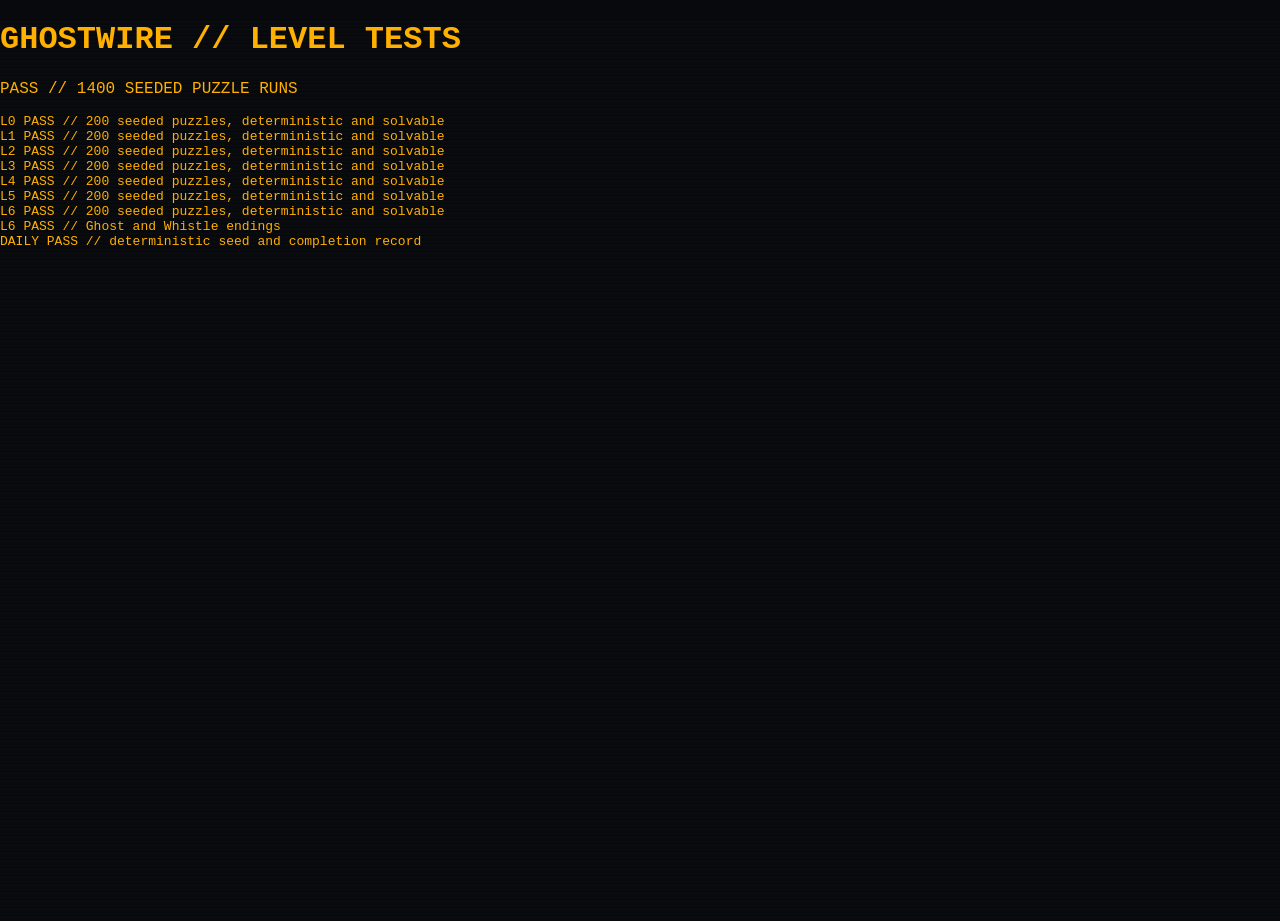
==== tests/test.html @ f554af34 "4444" ====
<!doctype html>
<html lang="en">
<head>
  <meta charset="utf-8">
  <meta name="viewport" content="width=device-width, initial-scale=1">
  <title>GHOSTWIRE Level Solvability Tests</title>
  <link rel="stylesheet" href="../css/tokens.css">
  <link rel="stylesheet" href="../css/base.css">
</head>
<body>
  <main>
    <h1>GHOSTWIRE // LEVEL TESTS</h1>
    <p id="test-status" role="status">RUNNING SEEDED SOLVABILITY CHECKS</p>
    <pre id="test-results"></pre>
  </main>
  <script src="../js/core/00-namespace.js"></script>
  <script src="../js/core/01-rng.js"></script>
  <script src="../js/core/02-events.js"></script>
  <script src="../js/core/03-store.js"></script>
  <script src="../js/core/04-loop.js"></script>
  <script src="../js/systems/trace.js"></script>
  <script src="../js/systems/score.js"></script>
  <script src="../js/systems/story.js"></script>
  <script src="../js/systems/levels.js"></script>
  <script src="../js/systems/daily.js"></script>
  <script src="../js/data/story-text.js"></script>
  <script src="../js/levels/L0-bootcamp.js"></script>
  <script src="../js/levels/L1-knockknock.js"></script>
  <script src="../js/levels/L2-crackline.js"></script>
  <script src="../js/levels/L3-cipherworks.js"></script>
  <script src="../js/levels/L4-loghound.js"></script>
  <script src="../js/levels/L5-graphrunner.js"></script>
  <script src="../js/levels/L6-vault9.js"></script>
  <script src="test-levels.js"></script>
</body>
</html>
---- css/tokens.css ----
:root {
  --ink: #07090c;
  --panel: #0d1117;
  --panel-2: #141a22;
  --amber: #ffb000;
  --amber-mid: #d99a1a;
  --amber-dim: #a86f00;
  --ice: #38e1ff;
  --alarm: #ff2e63;
  --ok: #5dff9a;
  --paper: #efe6cf;
  --stamp: #b3202a;
  --line: rgba(255, 176, 0, .3);
  --ease-out: cubic-bezier(.2, .8, .2, 1);
  --ease-in-out: cubic-bezier(.65, 0, .35, 1);
  --ease-snap: cubic-bezier(.3, 1.4, .5, 1);
  --duration-micro: 120ms;
  --duration-ui: 220ms;
  --duration-panel: 400ms;
  --duration-scene: 800ms;
  --space-1: 4px;
  --space-2: 8px;
  --space-3: 12px;
  --space-4: 16px;
  --space-6: 24px;
  --space-8: 32px;
  --z-base: 1;
  --z-overlay: 20;
  --z-modal: 50;
}
---- css/base.css ----
:root {
  color-scheme: dark;
  font-family: ui-monospace, "JetBrains Mono", "Cascadia Mono", Menlo, Consolas, monospace;
  background: var(--ink);
  color: var(--amber);
}

* {
  box-sizing: border-box;
}

html,
body {
  width: 100%;
  min-height: 100%;
  margin: 0;
}

body {
  min-height: 100vh;
  min-height: 100dvh;
  overflow: hidden;
  background:
    linear-gradient(rgba(255, 176, 0, .025) 1px, transparent 1px),
    var(--ink);
  background-size: 100% 4px;
}

button,
input {
  font: inherit;
}

.app-shell {
  min-height: 100vh;
  min-height: 100dvh;
  display: grid;
  place-items: center;
  padding: var(--space-4);
}

.terminal-window {
  width: min(960px, 100%);
  height: min(680px, calc(100dvh - 32px));
  min-height: 320px;
  display: grid;
  grid-template-rows: auto 1fr;
  border: 1px solid var(--line);
  background: var(--panel);
  contain: layout paint;
}

@media (max-width: 700px) {
  .app-shell {
    padding: 0;
  }

  .terminal-window {
    width: 100%;
    height: 100vh;
    height: 100dvh;
    min-height: 0;
  }
}

@media (prefers-reduced-motion: reduce) {
  *,
  *::before,
  *::after {
    animation-duration: 1ms !important;
    transition-duration: 1ms !important;
  }
}

[hidden] {
  display: none !important;
}
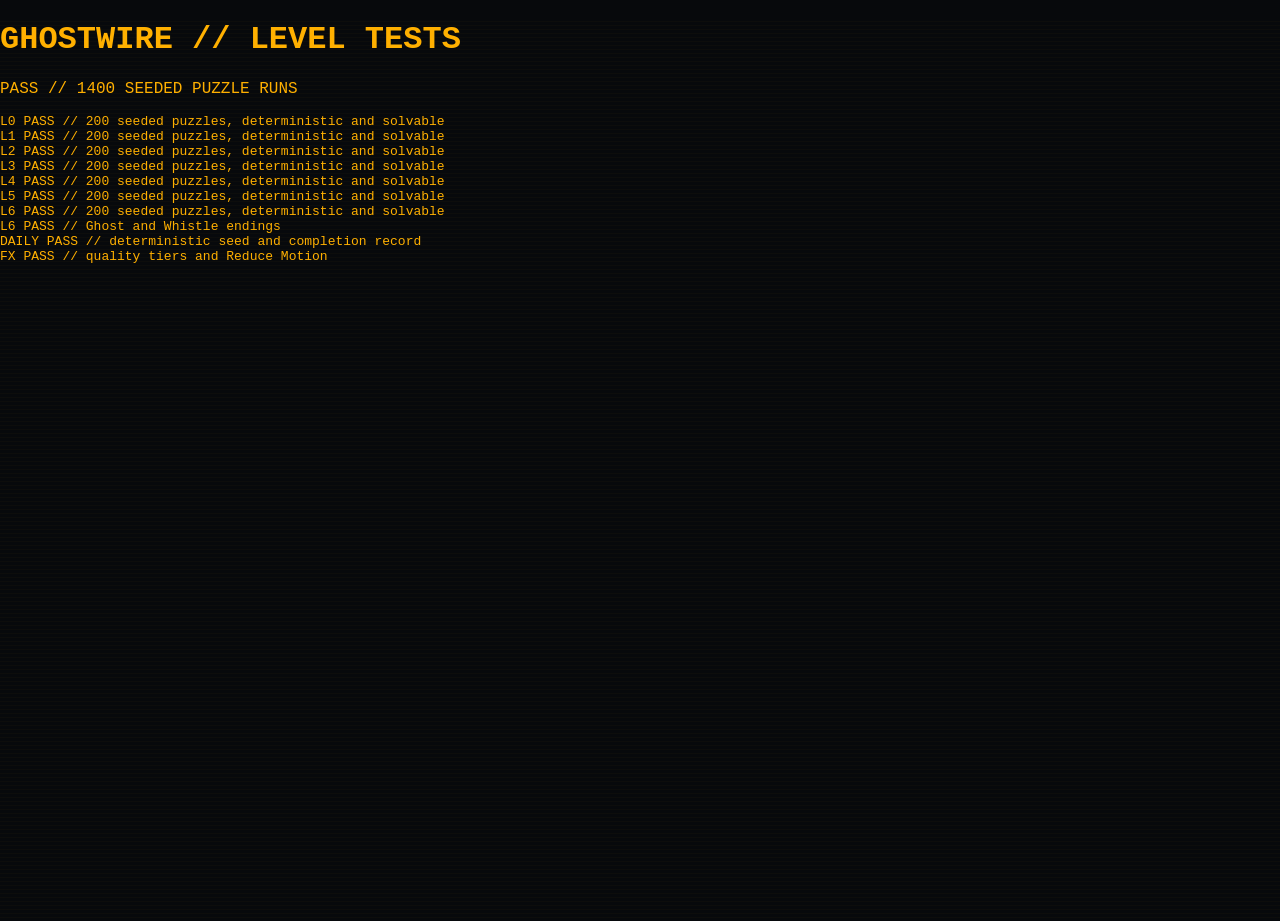
==== commit a373050e: "5555" ====
--- a/tests/test.html
+++ b/tests/test.html
@@ -5,6 +5,8 @@
   <meta name="viewport" content="width=device-width, initial-scale=1">
   <title>GHOSTWIRE Level Solvability Tests</title>
   <link rel="stylesheet" href="../css/tokens.css">
+  <link rel="stylesheet" href="../css/fx.css">
+  <link rel="stylesheet" href="../css/dossier.css">
   <link rel="stylesheet" href="../css/base.css">
 </head>
 <body>
@@ -18,11 +20,19 @@
   <script src="../js/core/02-events.js"></script>
   <script src="../js/core/03-store.js"></script>
   <script src="../js/core/04-loop.js"></script>
+  <script src="../js/core/05-quality.js"></script>
   <script src="../js/systems/trace.js"></script>
   <script src="../js/systems/score.js"></script>
   <script src="../js/systems/story.js"></script>
   <script src="../js/systems/levels.js"></script>
   <script src="../js/systems/daily.js"></script>
+  <script src="../js/fx/crt.js"></script>
+  <script src="../js/fx/rain.js"></script>
+  <script src="../js/fx/glitch.js"></script>
+  <script src="../js/fx/decode.js"></script>
+  <script src="../js/fx/tunnel.js"></script>
+  <script src="../js/fx/static.js"></script>
+  <script src="../js/ui/dossier.js"></script>
   <script src="../js/data/story-text.js"></script>
   <script src="../js/levels/L0-bootcamp.js"></script>
   <script src="../js/levels/L1-knockknock.js"></script>
--- a/css/tokens.css
+++ b/css/tokens.css
@@ -10,6 +10,7 @@
   --ok: #5dff9a;
   --paper: #efe6cf;
   --stamp: #b3202a;
+  --color-scanline: rgba(255, 176, 0, .08);
   --line: rgba(255, 176, 0, .3);
   --ease-out: cubic-bezier(.2, .8, .2, 1);
   --ease-in-out: cubic-bezier(.65, 0, .35, 1);
@@ -18,6 +19,21 @@
   --duration-ui: 220ms;
   --duration-panel: 400ms;
   --duration-scene: 800ms;
+  --duration-motion-fallback: 250ms;
+  --duration-boot-fallback: 200ms;
+  --duration-decode-cycle: 360ms;
+  --duration-rain-glyph: 400ms;
+  --duration-stamp-shake: 200ms;
+  --duration-tunnel: 900ms;
+  --duration-tunnel-flash: 60ms;
+  --duration-glitch-min: 80ms;
+  --duration-glitch-max: 160ms;
+  --duration-decode-min: 700ms;
+  --duration-decode-max: 1200ms;
+  --duration-rank-scramble: 450ms;
+  --duration-line-cut: 350ms;
+  --duration-static: 1500ms;
+  --duration-stamp: 600ms;
   --space-1: 4px;
   --space-2: 8px;
   --space-3: 12px;
@@ -25,6 +41,15 @@
   --space-6: 24px;
   --space-8: 32px;
   --z-base: 1;
+  --z-rain: 0;
   --z-overlay: 20;
+  --z-scene: 30;
+  --z-glitch: 40;
+  --z-fail: 60;
   --z-modal: 50;
+  --glitch-offset: 8px;
+  --stamp-shake-distance: 5px;
+  --stamp-shake-distance-2: 4px;
+  --stamp-shake-distance-3: 3px;
+  --stamp-shake-distance-4: 2px;
 }
--- a/css/fx.css
+++ b/css/fx.css
@@ -0,0 +1,145 @@
+.crt-overlay {
+  position: fixed;
+  z-index: var(--z-overlay);
+  inset: 0;
+  pointer-events: none;
+  background:
+    repeating-linear-gradient(
+      0deg,
+      rgba(255, 255, 255, .018) 0,
+      rgba(255, 255, 255, .018) 1px,
+      transparent 1px,
+      transparent 4px
+    ),
+    radial-gradient(circle at center, transparent 55%, rgba(0, 0, 0, .48) 100%);
+  mix-blend-mode: screen;
+}
+
+.crt-overlay::after {
+  content: "";
+  position: absolute;
+  top: 0;
+  position: absolute;
+  left: 0;
+  right: 0;
+  height: 2px;
+  background: var(--color-scanline);
+  animation: scanline-roll 6s linear infinite;
+}
+
+@keyframes scanline-roll {
+  from { transform: translateY(-2px); }
+  to { transform: translateY(100vh); }
+}
+
+.reduce-motion .crt-overlay::after,
+.reduce-motion .map-node.active {
+  animation: none;
+}
+
+.reduce-motion .boot-screen {
+  animation: boot-reduced-fade 200ms var(--ease-out) both;
+}
+
+.code-rain-canvas {
+  position: fixed;
+  z-index: var(--z-rain);
+  inset: 0;
+  width: 100%;
+  height: 100%;
+  pointer-events: none;
+  opacity: .24;
+}
+
+.fx-canvas {
+  position: fixed;
+  display: block;
+  pointer-events: none;
+}
+
+.jack-in-canvas,
+.line-cut-canvas {
+  inset: 0;
+  width: 100%;
+  height: 100%;
+  z-index: var(--z-scene);
+}
+
+.glitch-canvas {
+  z-index: var(--z-glitch);
+}
+
+.tunnel-fade {
+  position: fixed;
+  z-index: var(--z-scene);
+  inset: 0;
+  background: var(--ink);
+  pointer-events: none;
+  animation: tunnel-fade var(--duration-motion-fallback) var(--ease-out) both;
+}
+
+.line-cut-screen {
+  position: fixed;
+  z-index: var(--z-fail);
+  inset: 0;
+  display: grid;
+  place-items: center;
+  overflow: hidden;
+  background: var(--ink);
+  pointer-events: auto;
+}
+
+.line-cut-copy {
+  position: absolute;
+  z-index: 1;
+  padding: var(--space-3);
+  color: var(--alarm);
+  background: var(--ink);
+  opacity: 0;
+  animation: line-cut-copy var(--duration-ui) var(--ease-out) both;
+  animation-delay: var(--duration-line-cut);
+}
+
+.reduce-motion .line-cut-copy {
+  opacity: 1;
+  animation: none;
+}
+
+.reduce-motion .tunnel-fade {
+  animation-duration: var(--duration-motion-fallback);
+}
+
+.reduce-motion .code-rain-canvas {
+  display: none !important;
+}
+
+.reduce-motion .jack-in-canvas,
+.reduce-motion .glitch-canvas {
+  display: none !important;
+}
+
+@media (prefers-reduced-motion: reduce) {
+  .crt-overlay::after,
+  .map-node.active {
+    animation: none;
+  }
+
+  .boot-screen {
+    animation: boot-reduced-fade var(--duration-boot-fallback) var(--ease-out) both;
+  }
+}
+
+@keyframes tunnel-fade {
+  from { opacity: 1; }
+  to { opacity: 0; }
+}
+
+@keyframes line-cut-copy {
+  from { opacity: 0; }
+  to { opacity: 1; }
+}
+
+@keyframes boot-reduced-fade {
+  from { opacity: 0; }
+  to { opacity: 1; }
+}
--- a/css/dossier.css
+++ b/css/dossier.css
@@ -0,0 +1,61 @@
+.score-widget {
+  position: relative;
+}
+
+.rank-stamp-impact {
+  transform: scale(1.6) rotate(-5deg);
+}
+
+.rank-stamp {
+  position: absolute;
+  top: var(--space-1);
+  right: var(--space-2);
+  z-index: var(--z-overlay);
+  border: 2px solid var(--stamp);
+  padding: var(--space-1) var(--space-2);
+  color: var(--stamp);
+  background: var(--panel);
+  font-size: 11px;
+  font-weight: 700;
+  letter-spacing: .12em;
+  opacity: 0;
+}
+
+.rank-stamp-impact {
+  animation: rank-stamp var(--duration-stamp) var(--ease-snap) forwards;
+}
+
+.rank-stamp-shake {
+  animation: stamp-shake var(--duration-stamp-shake) var(--ease-out);
+}
+
+.reduce-motion .rank-stamp-impact {
+  transform: none;
+  animation: rank-stamp-fade var(--duration-ui) var(--ease-out) forwards;
+}
+
+.reduce-motion .rank-stamp-shake {
+  animation: none;
+}
+
+@keyframes rank-stamp {
+  0% { transform: scale(1.6) rotate(-5deg); opacity: 0; }
+  42% { transform: scale(.94) rotate(1deg); opacity: 1; }
+  58% { transform: scale(1.04) rotate(-1deg); opacity: 1; }
+  72% { transform: scale(1) rotate(0); opacity: 1; }
+  100% { transform: scale(1) rotate(0); opacity: 0; }
+}
+
+@keyframes rank-stamp-fade {
+  from { opacity: 0; }
+  20%, 75% { opacity: 1; }
+  to { opacity: 0; }
+}
+
+@keyframes stamp-shake {
+  0%, 100% { transform: translateX(0); }
+  20% { transform: translateX(var(--stamp-shake-distance)); }
+  40% { transform: translateX(calc(0px - var(--stamp-shake-distance-2))); }
+  60% { transform: translateX(var(--stamp-shake-distance-3)); }
+  80% { transform: translateX(calc(0px - var(--stamp-shake-distance-4))); }
+}
--- a/css/base.css
+++ b/css/base.css
@@ -32,6 +32,8 @@
 }
 
 .app-shell {
+  position: relative;
+  z-index: var(--z-base);
   min-height: 100vh;
   min-height: 100dvh;
   display: grid;
@@ -64,12 +66,7 @@
 }
 
 @media (prefers-reduced-motion: reduce) {
-  *,
-  *::before,
-  *::after {
-    animation-duration: 1ms !important;
-    transition-duration: 1ms !important;
-  }
+  html { scroll-behavior: auto; }
 }
 
 [hidden] {
